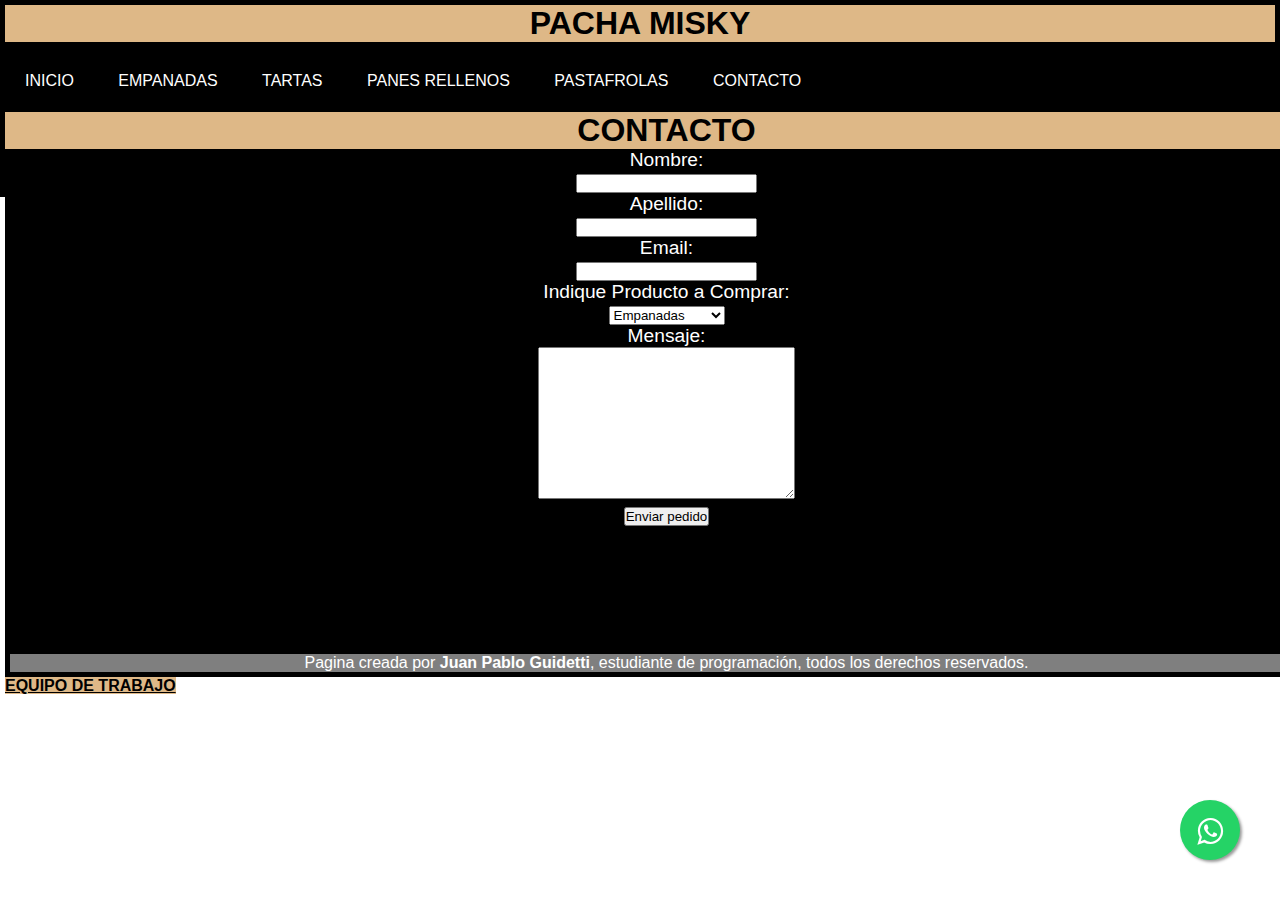
==== PAG/pag contacto.html @ 9d996793 "Updated" ====
<!DOCTYPE html>
<html lang="en">
<head>
    <meta charset="UTF-8">
    <meta http-equiv="X-UA-Compatible" content="IE=edge">
    <meta name="viewport" content="width=device-width, initial-scale=1.0">
    <title>PACHA MISKY</title>
    <link rel="stylesheet" href="../CSS/style.css">
    
    
</head>
<body>
    <header>
        <h1>PACHA MISKY</h1>
    </header>
    <nav>
        <ul class="menu">
            <li><a href="../index.html">INICIO</a></li>
            <li><a href="../PAG/Pag empanadas.html">EMPANADAS</a></li>
            <li><a href="../PAG/pag tartas.html">TARTAS</a></li>
            <li><a href="../PAG/pag panes rellenos.html">PANES RELLENOS</a></li>
            <li><a href="../PAG/pag pastafrola.html">PASTAFROLAS</a></li>
            <li><a href="../PAG/pag contacto.html">CONTACTO</a></li>
        </ul>
    </nav>
    <main class="maincontacto">
        <h1>CONTACTO</h1>
        <form class="form">
            Nombre: <br><input type="text" name="nombre" maxlength="25" required><br>
            Apellido: <br><input type="text" name="email" maxlength="25" required><br>
            Email: <br><input type="text" name="asunto" maxlength="25" required><br>
            Indique Producto a Comprar: <br>
    <select id="producto" name="producto">
        <option value="jsn">Empanadas</option>
        <option value="rma">Tartas</option>
        <option value="bzo">Panes Rellenos</option>
        <option value="zpt">Pastafrolas</option>
    </select><br>
            Mensaje: <br><textarea name="" id="" cols="30" rows="10"></textarea><br>
            <input type="submit" value="Enviar pedido">
        </form>
        
        <footer>Pagina creada por <b> Juan Pablo Guidetti</b>, estudiante de programación, todos los derechos reservados.</footer>
        <a href="../material descargar/EQUIPO DE TRABAJO.pdf" download="EQUIPO DE TRABAJO.pdf" class="pdf">EQUIPO DE TRABAJO</a>


        <!-- Bootstrap -->
        <link rel="stylesheet" href="https://maxcdn.bootstrapcdn.com/font-awesome/4.5.0/css/font-awesome.min.css">
        <a href=https://api.whatsapp.com/send?phone=543364338554&text=Hola%21%20Quisiera%20m%C3%A1s%20informaci%C3%B3n." class="float" target="_blank">
        <i class="fa fa-whatsapp my-float"></i>
        </a>
    </main>
</body>

</html>
---- CSS/style.css ----
* {
    padding: 0%;
    margin: 0%;
    
}
body{
    background: url(empanadas.jpeg);
    background-size: 100%;
}

header{
    font-family: Arial, Helvetica, sans-serif;
    border: 5px rgb(0, 0, 0) solid;
    background-color: burlywood;
}
h1{
    text-align: center;
    font-family: Arial, Helvetica, sans-serif;
    font-weight: bold;
}
aside{
    border: 5px solid black;
    background-color: #deb887;
    float: left;
    width: 200px;
    height: 620px;
    font-size: 20px;
    color:black;
}
main{
    border: 5px solid black;
    float:left
    
}
.menu{
    
    list-style: none;
    padding: auto;
    background-color:black;
    height: 50px;
    border: 5px solid black;
    font-family:Arial, Helvetica, sans-serif;
}
.menupagina{
    border: 5px solid black;
    background: url(../IMG/empanadas.jpeg);
    background-size: 100%; 
    float:left; 
    text-align: center;
   
}
.menupagina p{
    font-family: Arial, Helvetica, sans-serif;
    color: white;
    background-color: black;
    font-size: larger;
    text-align: justify;

}

.menu li{
    display: inline-block;
    text-align: center;
}
.menu li a{
    text-decoration: none;
    color: white;
    padding: 20px;
    display: block;
}
.menu li a:hover{
    background-color: coral;
}
.maincontacto{
    font-family: Arial, Helvetica, sans-serif;
    border: 5px solid black;
    background-color: burlywood;
    float: center;
    width: 1323px;
    height: 80px;
}
.maincontacto form{
    background-color: black;
    color: white;
    font-size: larger;
    text-align: center;
   
    width: 1323px;
    height: 500px;
}

.pdf{
    color: black;
    background-color: burlywood;
    font-family: Arial, Helvetica, sans-serif;
    font-weight: bold;
}
.float{
	position:fixed;
	width:60px;
	height:60px;
	bottom:40px;
	right:40px;
	background-color:#25d366;
	color:#FFF;
	border-radius:50px;
	text-align:center;
  font-size:30px;
	box-shadow: 2px 2px 3px #999;
  z-index:100;
}
.float:hover {
	text-decoration: none;
	color: #25d366;
  background-color:#fff;
}

.my-float{
	margin-top:16px;
}

footer{

    border: 5px solid black;
    color:white;
    text-align: center;
    background-color: #00000080;
    font-family:Arial, Helvetica, sans-serif;
}
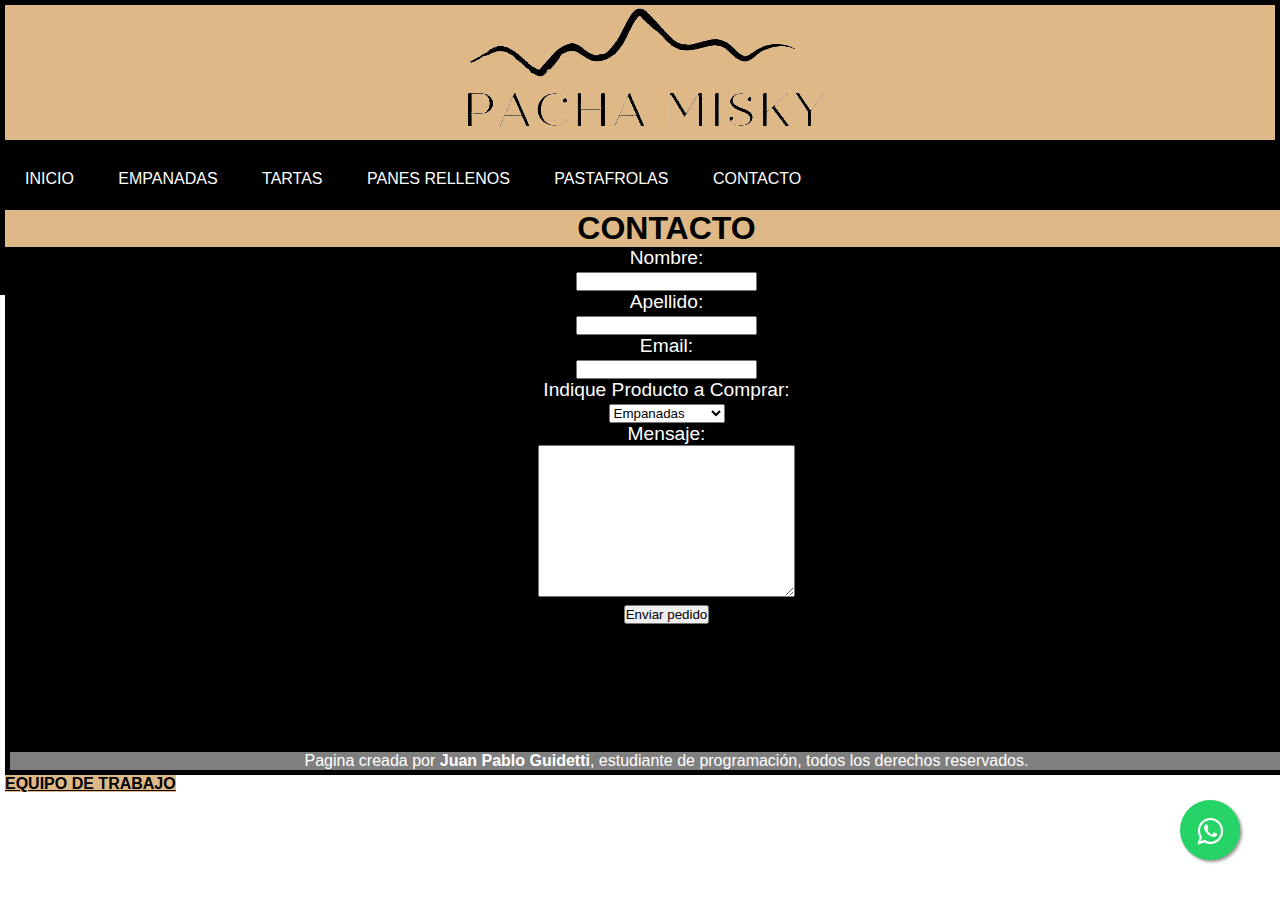
==== commit 59a245f4: "banner paginas" ====
--- a/PAG/pag contacto.html
+++ b/PAG/pag contacto.html
@@ -11,7 +11,7 @@
 </head>
 <body>
     <header>
-        <h1>PACHA MISKY</h1>
+        <img src="../IMG/BANNER.png" alt=" bannerpachamisky"> 
     </header>
     <nav>
         <ul class="menu">
--- a/CSS/style.css
+++ b/CSS/style.css
@@ -12,12 +12,16 @@
     font-family: Arial, Helvetica, sans-serif;
     border: 5px rgb(0, 0, 0) solid;
     background-color: burlywood;
+    text-align: center;
+
 }
+
 h1{
     text-align: center;
     font-family: Arial, Helvetica, sans-serif;
     font-weight: bold;
 }
+
 aside{
     border: 5px solid black;
     background-color: #deb887;
@@ -31,6 +35,9 @@
     border: 5px solid black;
     float:left
     
+}
+.video{
+    width: 100%;
 }
 .menu{
     
